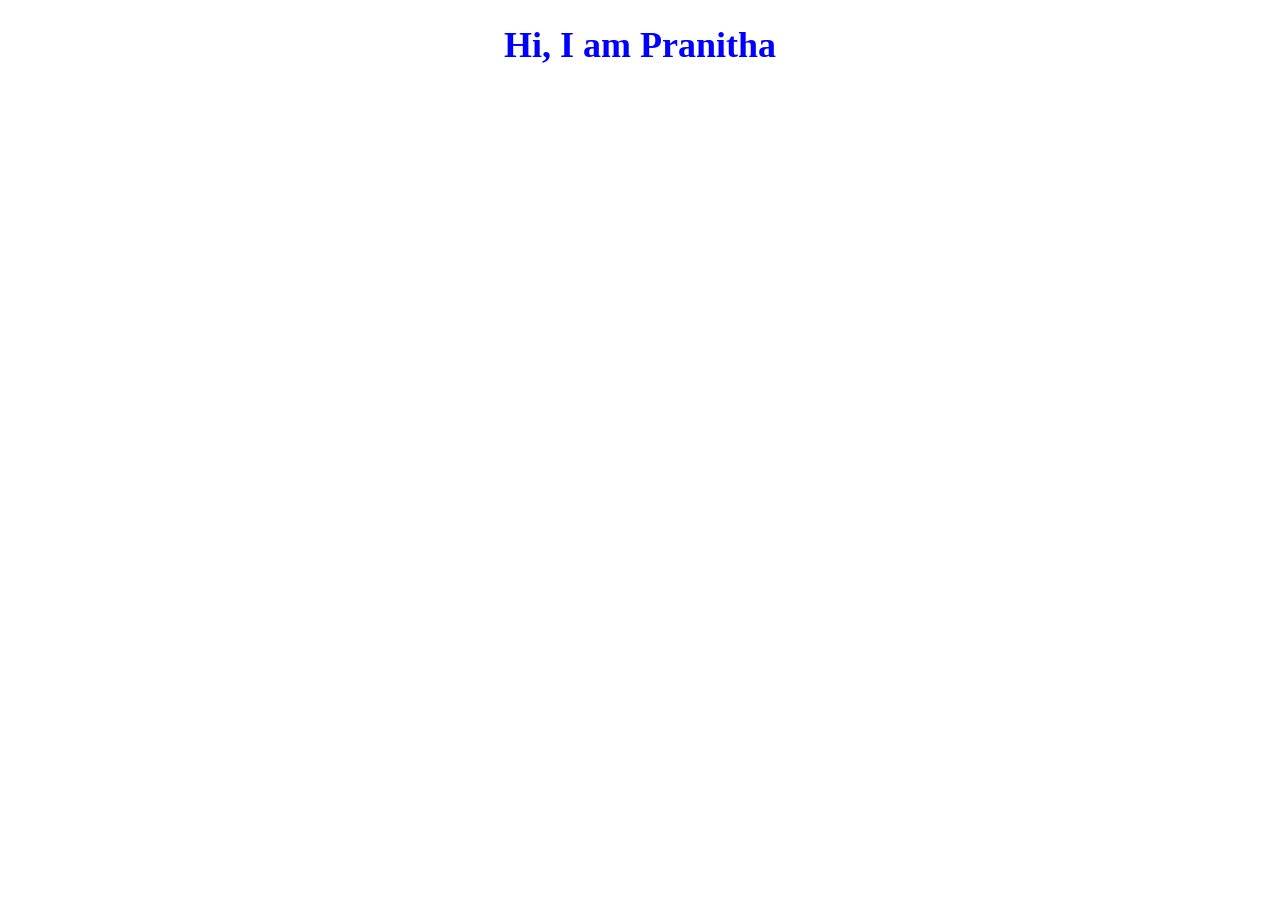
==== internal_tag_CSS.html @ 75e6bd60 "Initial commit of css" ====
<!DOCTYPE html>
<html lang="en">
<head>
    <meta charset="UTF-8">
    <meta name="viewport" content="width=device-width, initial-scale=1.0">
    <title>CSS Session</title>
    <style>
        h1{
            color:blue;
            font-size: 36px;
            text-align:center;
        }
    </style>
</head>
<body>
    <h1>Hi, I am Pranitha</h1>
</body>
</html>
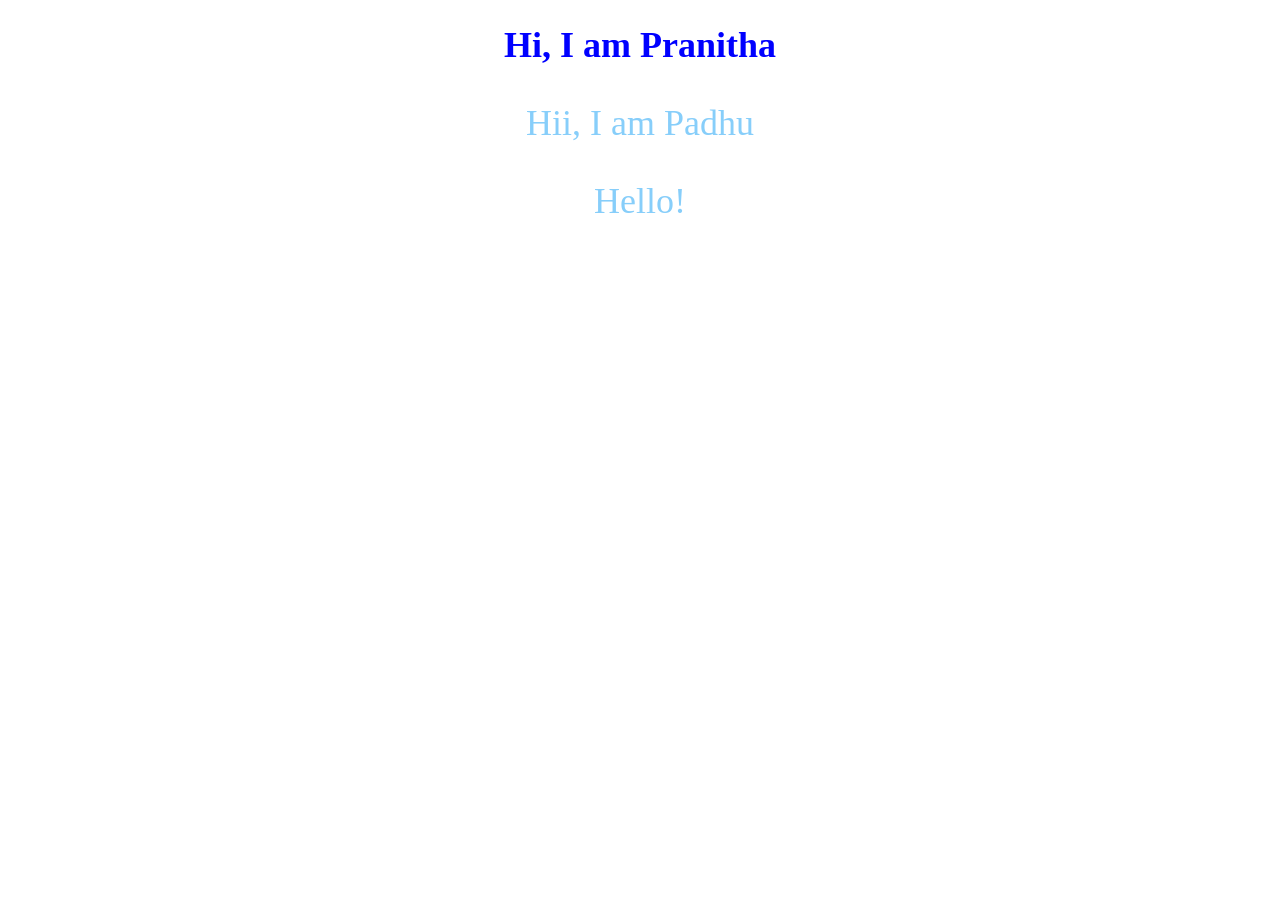
==== commit e8d6e486: "update" ====
--- a/internal_tag_CSS.html
+++ b/internal_tag_CSS.html
@@ -10,9 +10,16 @@
             font-size: 36px;
             text-align:center;
         }
+        .Padhu{
+            color:lightskyblue;
+            font-size: 36px;
+            text-align:center;
+        }
     </style>
 </head>
 <body>
     <h1>Hi, I am Pranitha</h1>
+    <p class="Padhu">Hii, I am Padhu</p>
+    <p class="Padhu">Hello!</p>
 </body>
 </html>
